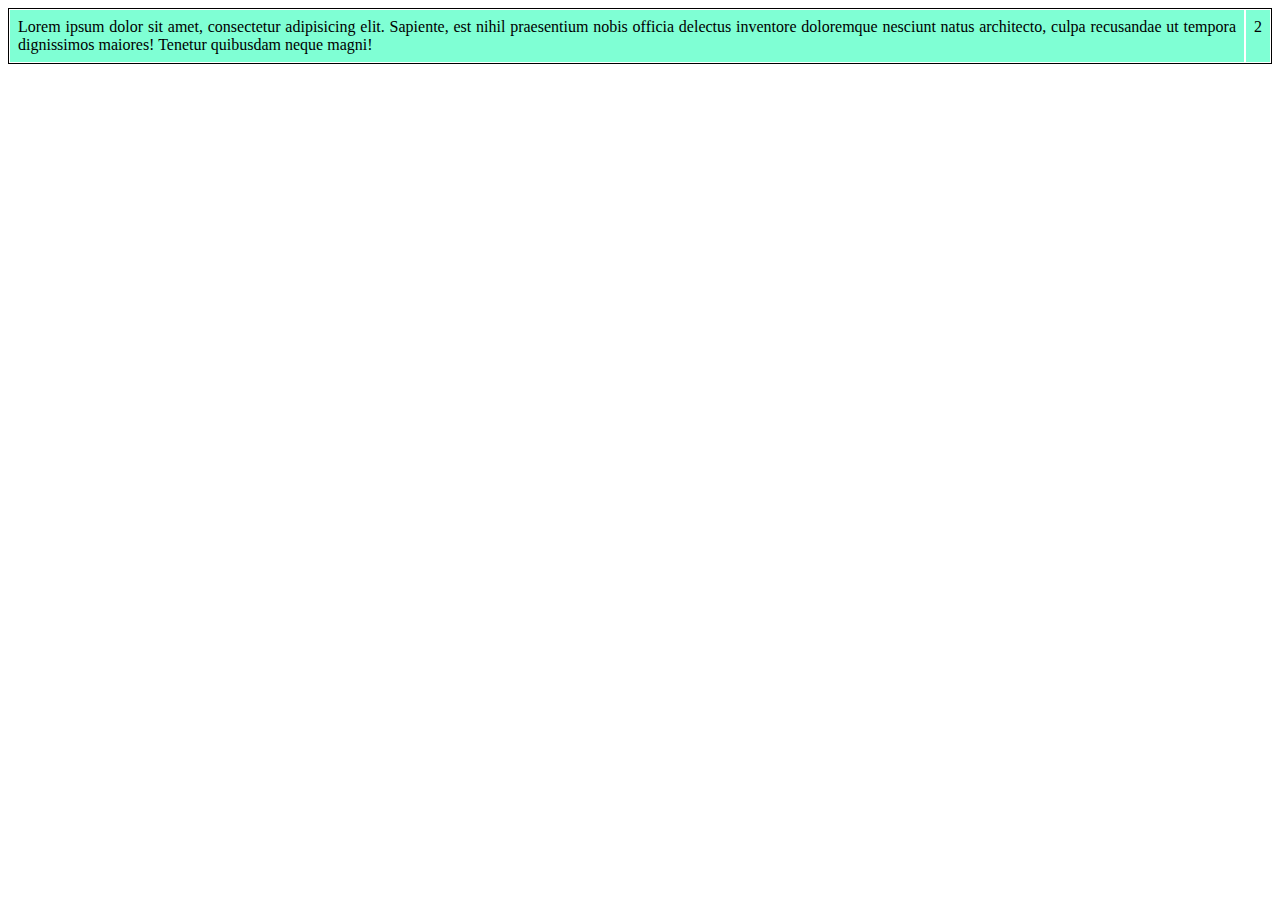
==== basics/index.html @ 9db8f79c "grid-template-columns: minmax(min-content, max-content) 200px;" ====
<!DOCTYPE html>
<html lang="en">
  <head>
    <meta charset="UTF-8" />
    <meta name="viewport" content="width=device-width, initial-scale=1.0" />
    <title>Basics</title>
    <link rel="stylesheet" href="./style.css" />
  </head>
  <body>
    <main class="container">
      <div class="item">
        Lorem ipsum dolor sit amet, consectetur adipisicing elit. Sapiente, est
        nihil praesentium nobis officia delectus inventore doloremque nesciunt
        natus architecto, culpa recusandae ut tempora dignissimos maiores!
        Tenetur quibusdam neque magni!
      </div>
      <div class="item">2</div>
    </main>
  </body>
</html>
---- basics/style.css ----
.container {
  /* width: 600px;
  height: 400px; */
  border: 1px solid #000000;
  display: grid;
  /*  */
  /* grid-template-columns: minmax(150px, 50%) 100px; */
  /* grid-template-columns: minmax(20%, 80%) 2fr; */
  grid-template-columns: minmax(min-content, max-content) 1fr;
}

.container div {
  border: 1px solid #fff;
  background-color: aquamarine;
  padding: 0.5rem;
  text-align: justify;
}
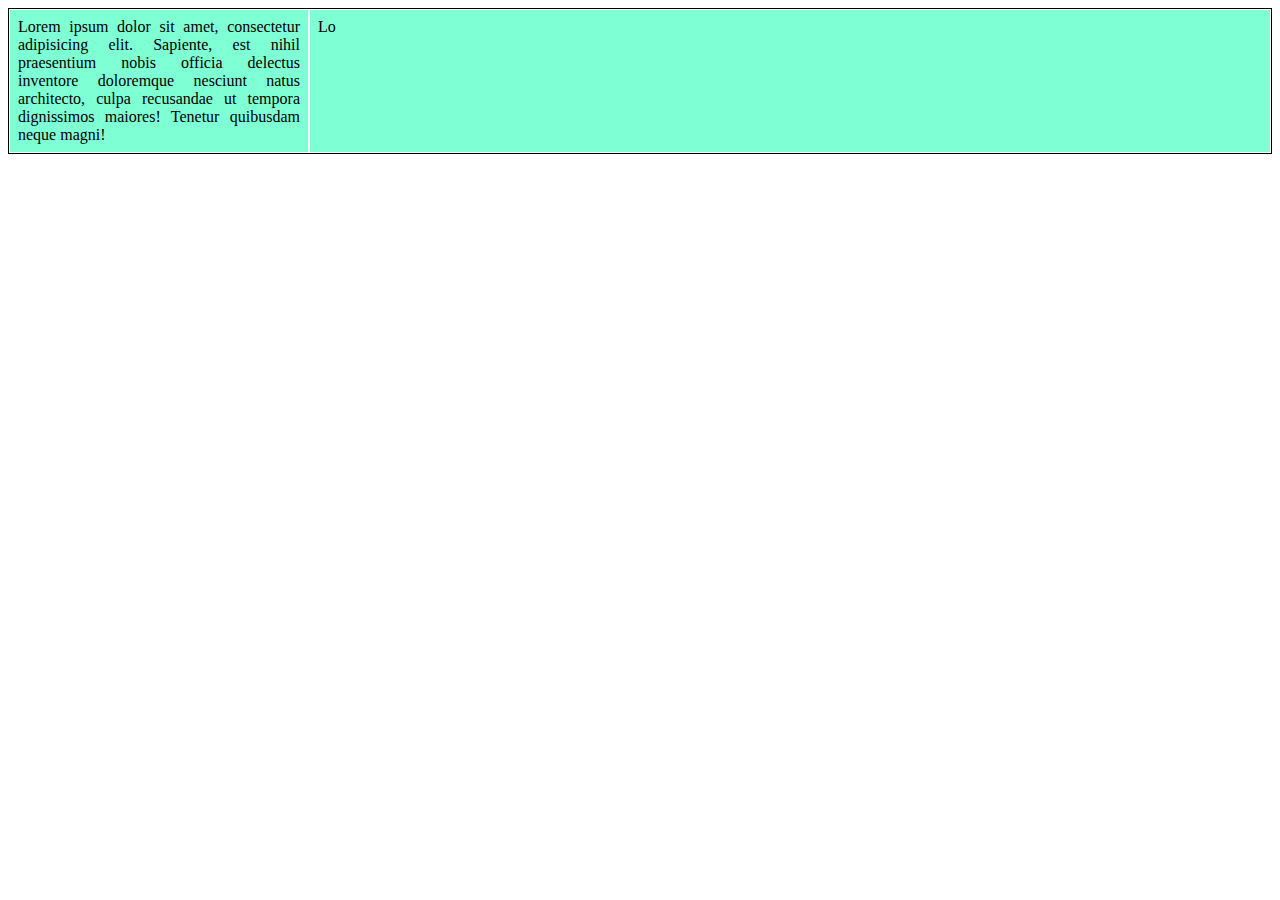
==== commit 85d71bca: "fit-content" ====
--- a/basics/index.html
+++ b/basics/index.html
@@ -14,7 +14,7 @@
         natus architecto, culpa recusandae ut tempora dignissimos maiores!
         Tenetur quibusdam neque magni!
       </div>
-      <div class="item">2</div>
+      <div class="item">Lo</div>
     </main>
   </body>
 </html>
--- a/basics/style.css
+++ b/basics/style.css
@@ -6,7 +6,9 @@
   /*  */
   /* grid-template-columns: minmax(150px, 50%) 100px; */
   /* grid-template-columns: minmax(20%, 80%) 2fr; */
-  grid-template-columns: minmax(min-content, max-content) 1fr;
+  /* grid-template-columns: minmax(min-content, max-content) 1fr; */
+
+  grid-template-columns: fit-content(300px) 1fr;
 }
 
 .container div {
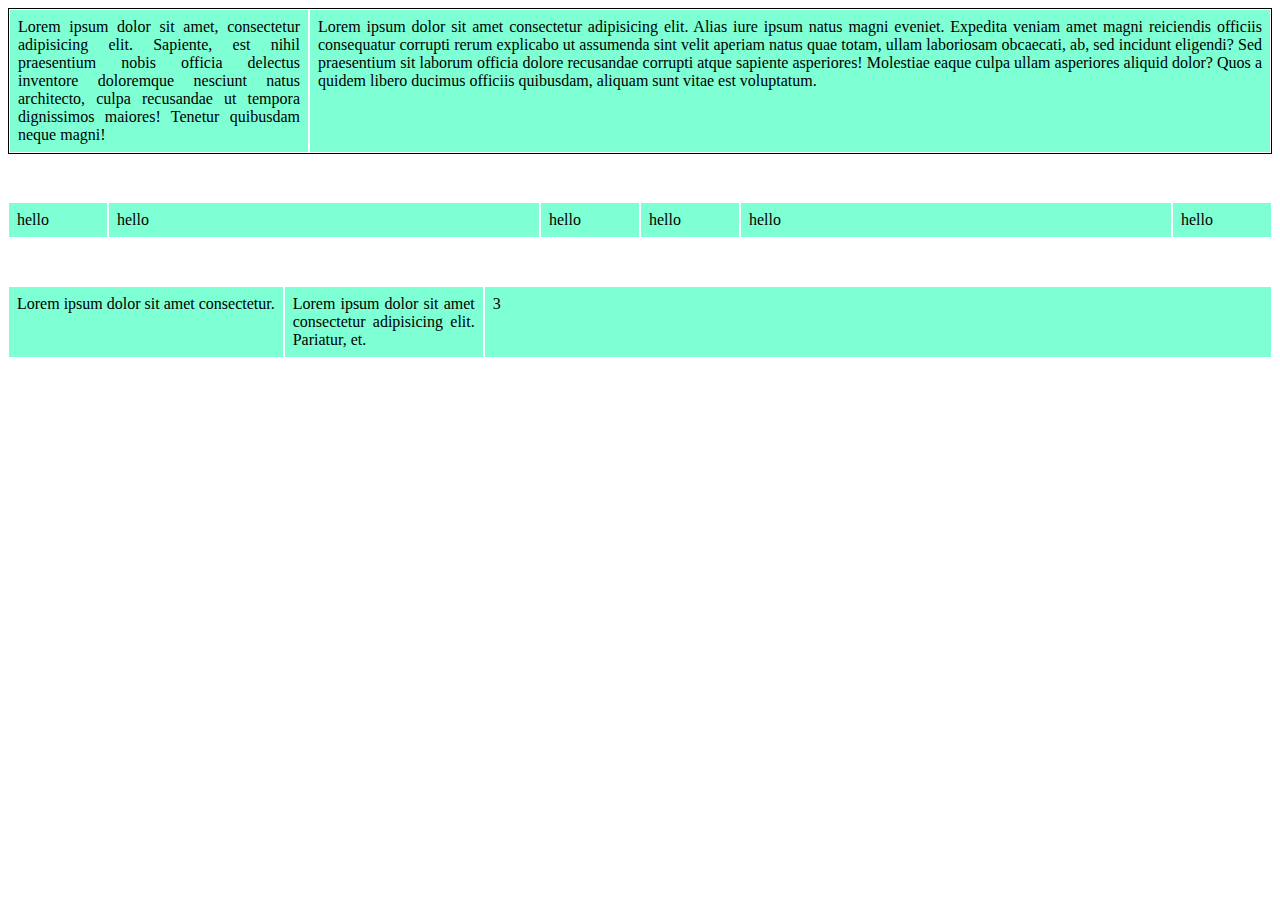
==== commit bcb4cd4d: "Playing with Grids !!! And Enjoying also" ====
--- a/basics/index.html
+++ b/basics/index.html
@@ -14,7 +14,33 @@
         natus architecto, culpa recusandae ut tempora dignissimos maiores!
         Tenetur quibusdam neque magni!
       </div>
-      <div class="item">Lo</div>
+      <div class="item">
+        Lorem ipsum dolor sit amet consectetur adipisicing elit. Alias iure
+        ipsum natus magni eveniet. Expedita veniam amet magni reiciendis
+        officiis consequatur corrupti rerum explicabo ut assumenda sint velit
+        aperiam natus quae totam, ullam laboriosam obcaecati, ab, sed incidunt
+        eligendi? Sed praesentium sit laborum officia dolore recusandae corrupti
+        atque sapiente asperiores! Molestiae eaque culpa ullam asperiores
+        aliquid dolor? Quos a quidem libero ducimus officiis quibusdam, aliquam
+        sunt vitae est voluptatum.
+      </div>
     </main>
+
+    <section class="wrapper">
+      <div>hello</div>
+      <div>hello</div>
+      <div>hello</div>
+      <div>hello</div>
+      <div>hello</div>
+      <div>hello</div>
+    </section>
+
+    <section class="fit-content">
+      <div class="box">Lorem ipsum dolor sit amet consectetur.</div>
+      <div class="box">
+        Lorem ipsum dolor sit amet consectetur adipisicing elit. Pariatur, et.
+      </div>
+      <div class="box">3</div>
+    </section>
   </body>
 </html>
--- a/basics/style.css
+++ b/basics/style.css
@@ -11,9 +11,22 @@
   grid-template-columns: fit-content(300px) 1fr;
 }
 
-.container div {
+div {
   border: 1px solid #fff;
   background-color: aquamarine;
   padding: 0.5rem;
   text-align: justify;
 }
+
+.wrapper {
+  display: grid;
+  grid-template-columns: repeat(2, 100px 1fr 100px);
+  margin: 3rem 0;
+}
+
+/* New Day | New Stuff */
+
+.fit-content {
+  display: grid;
+  grid-template-columns: minmax(min-content, max-content) fit-content(200px) 1fr; /* 2nd column will adjust its content  flexibly. If content is less then 200px, column will adjust it's width as per the content. But the column cannot grow more than 200px !!!`*/
+}
